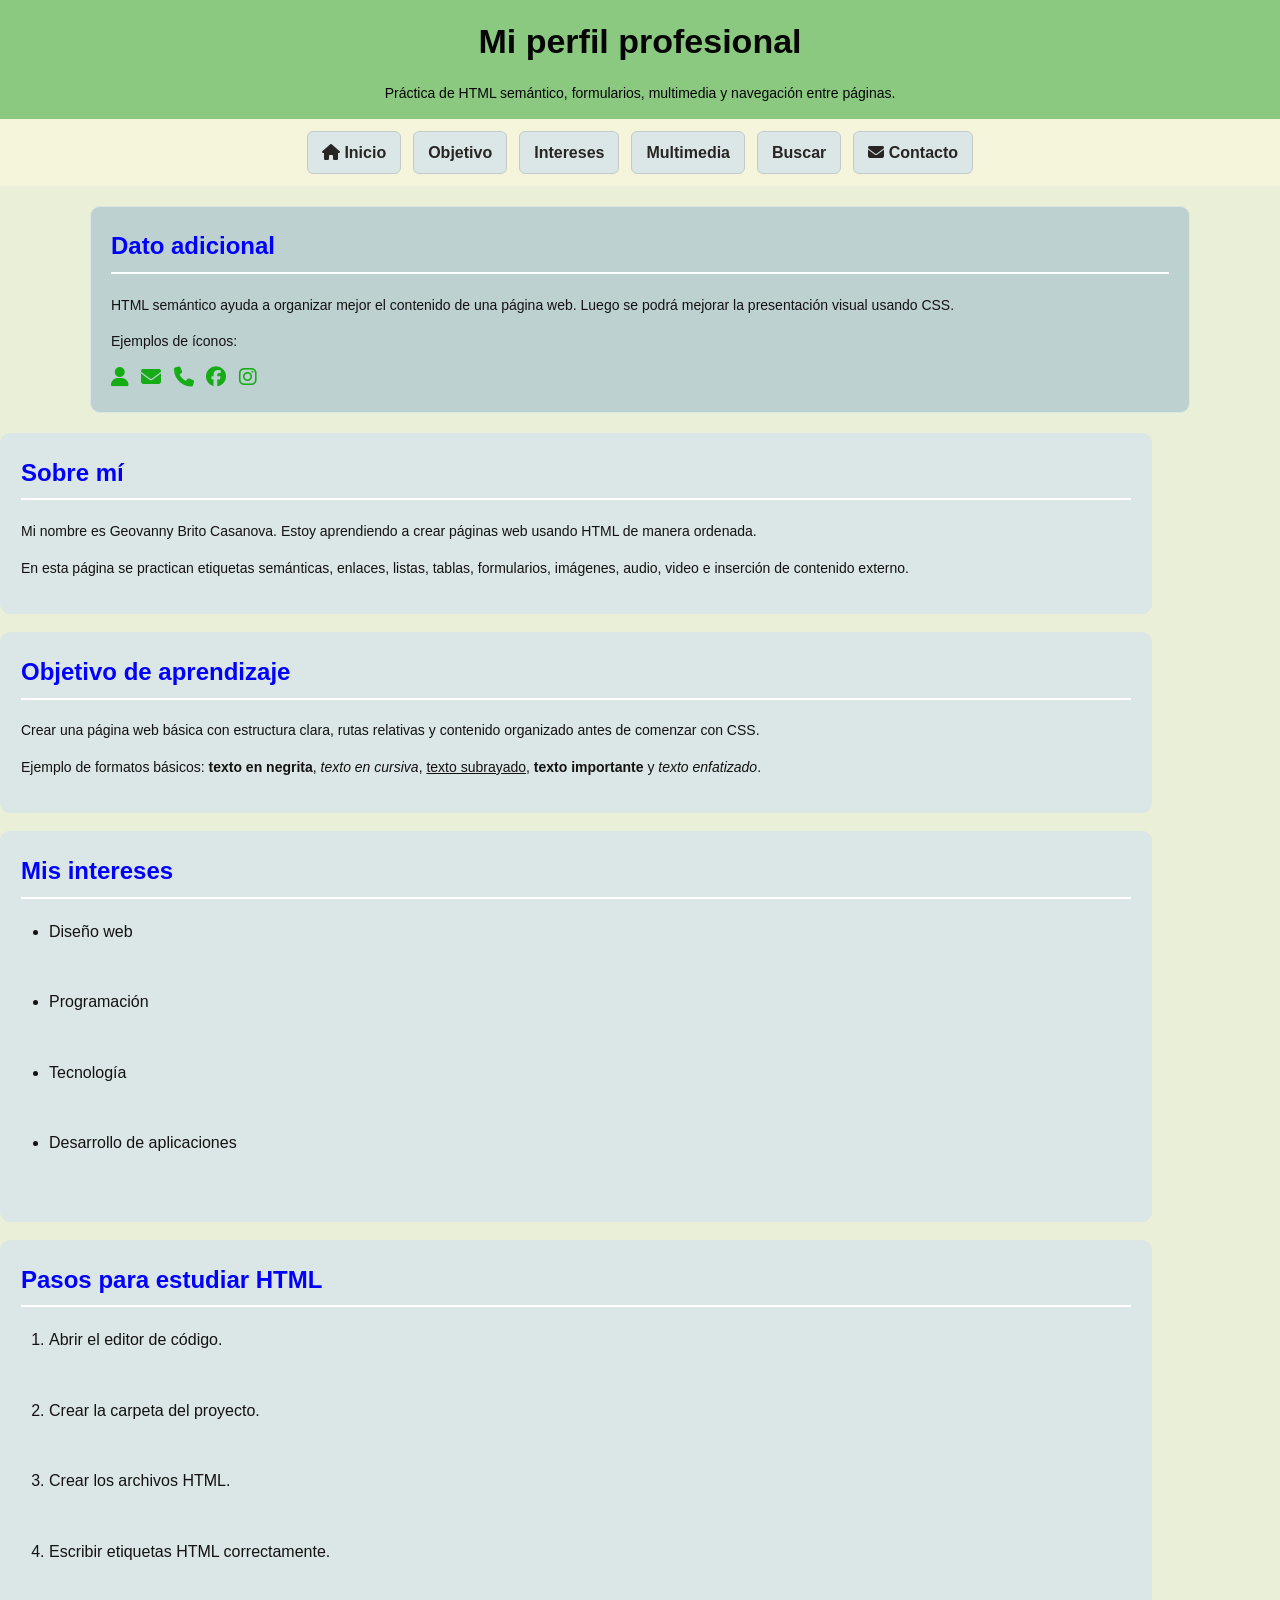
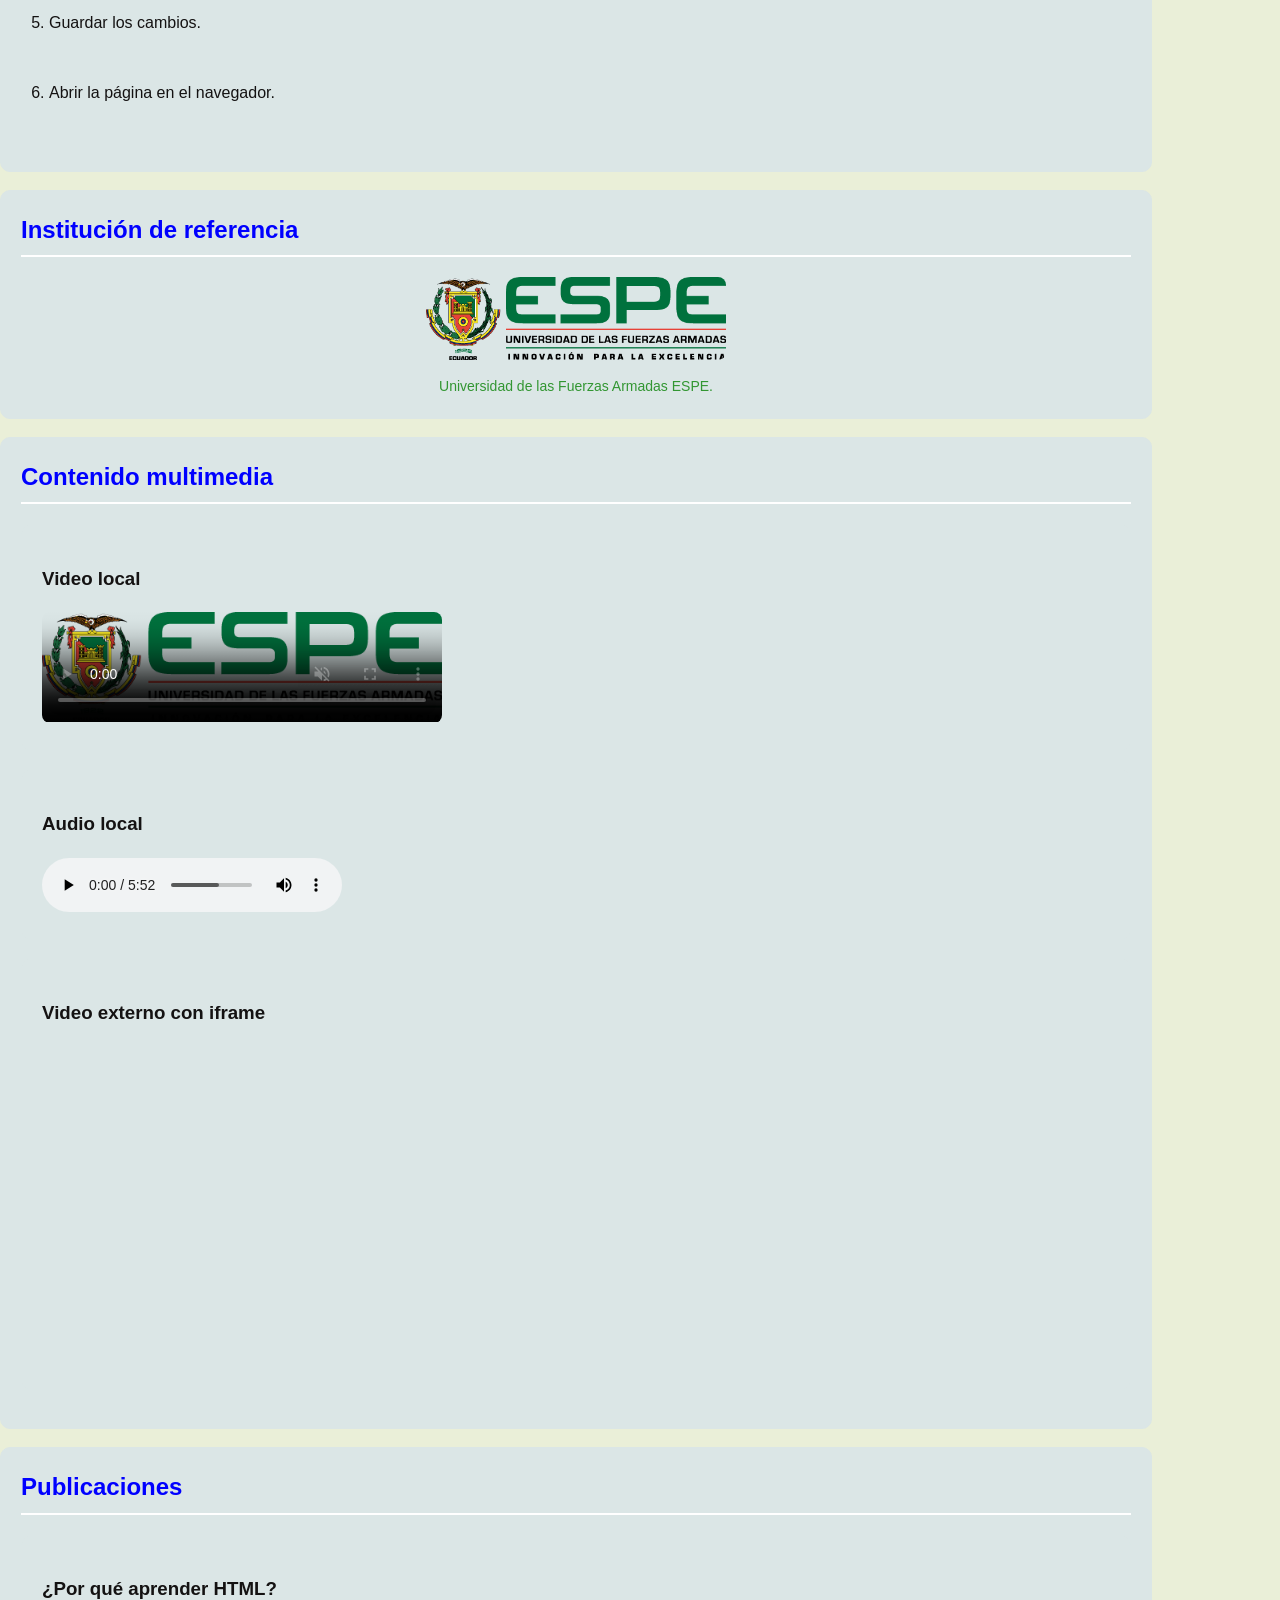
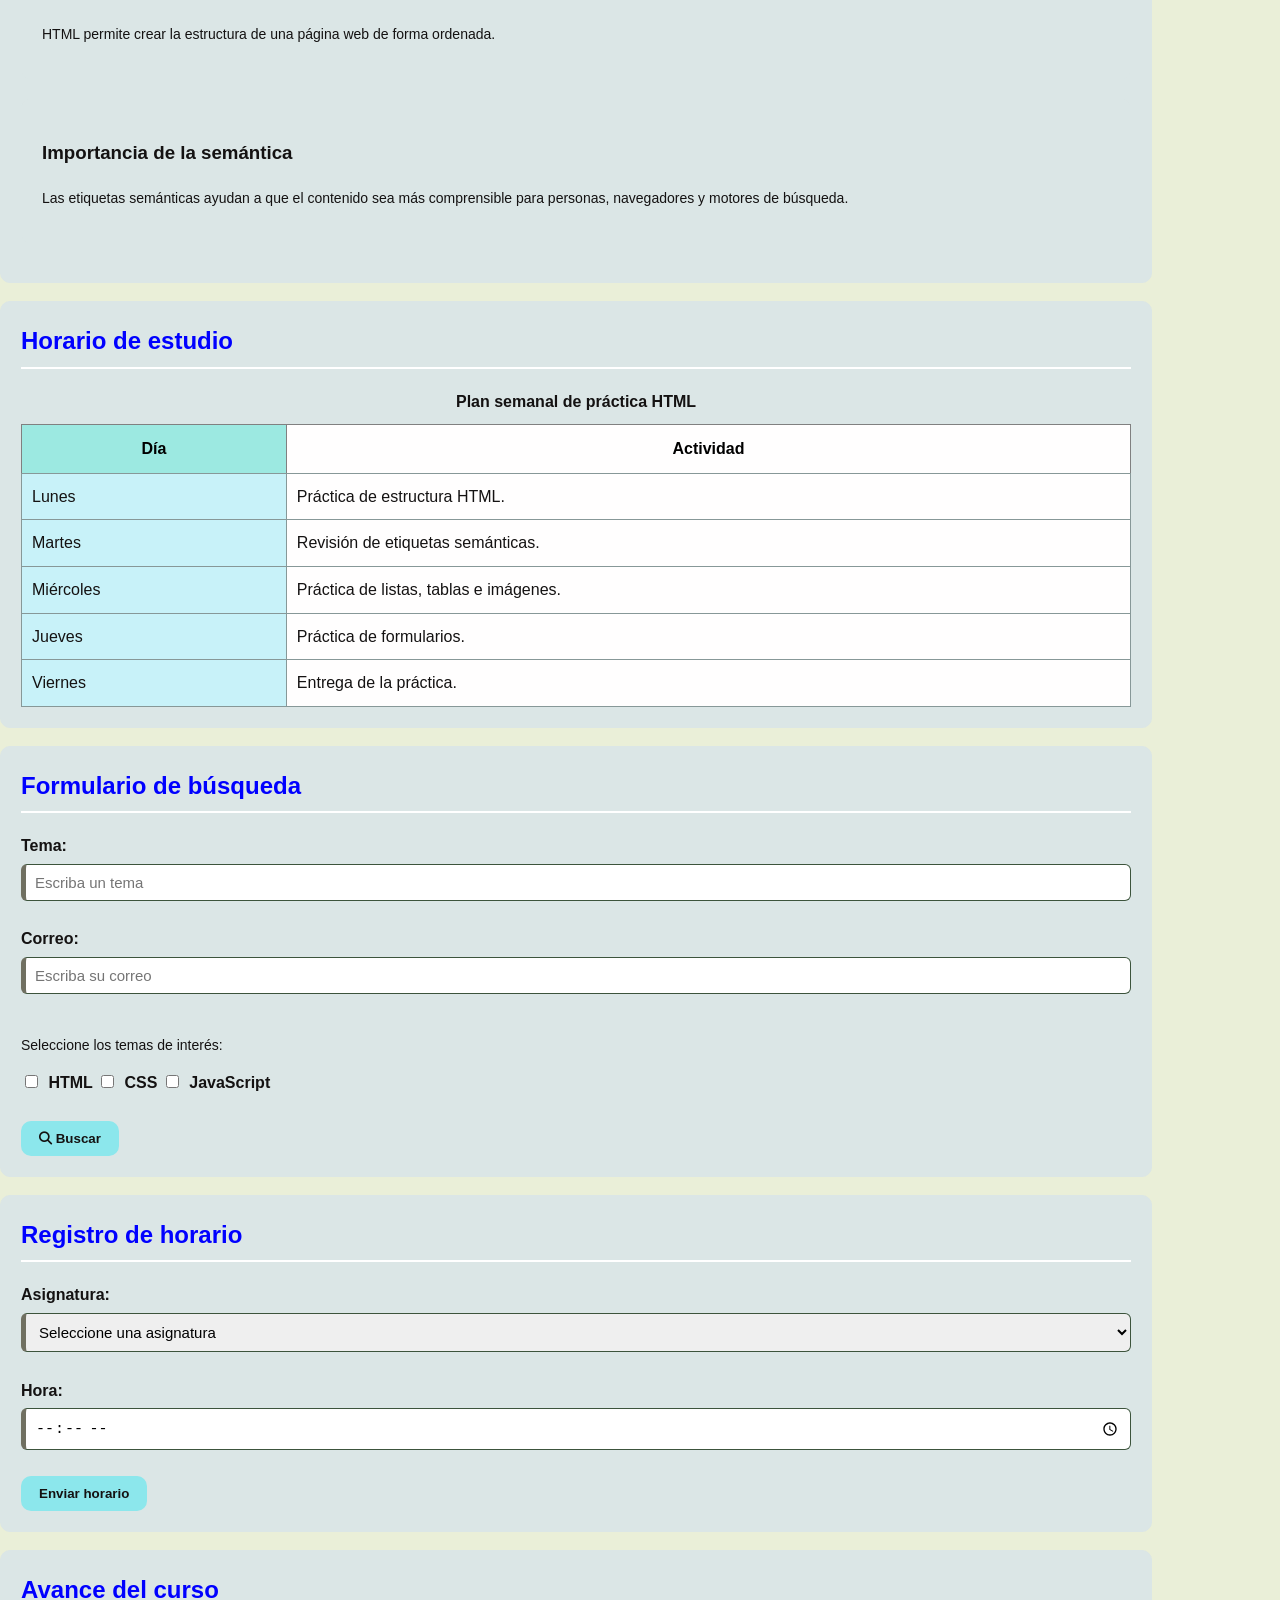
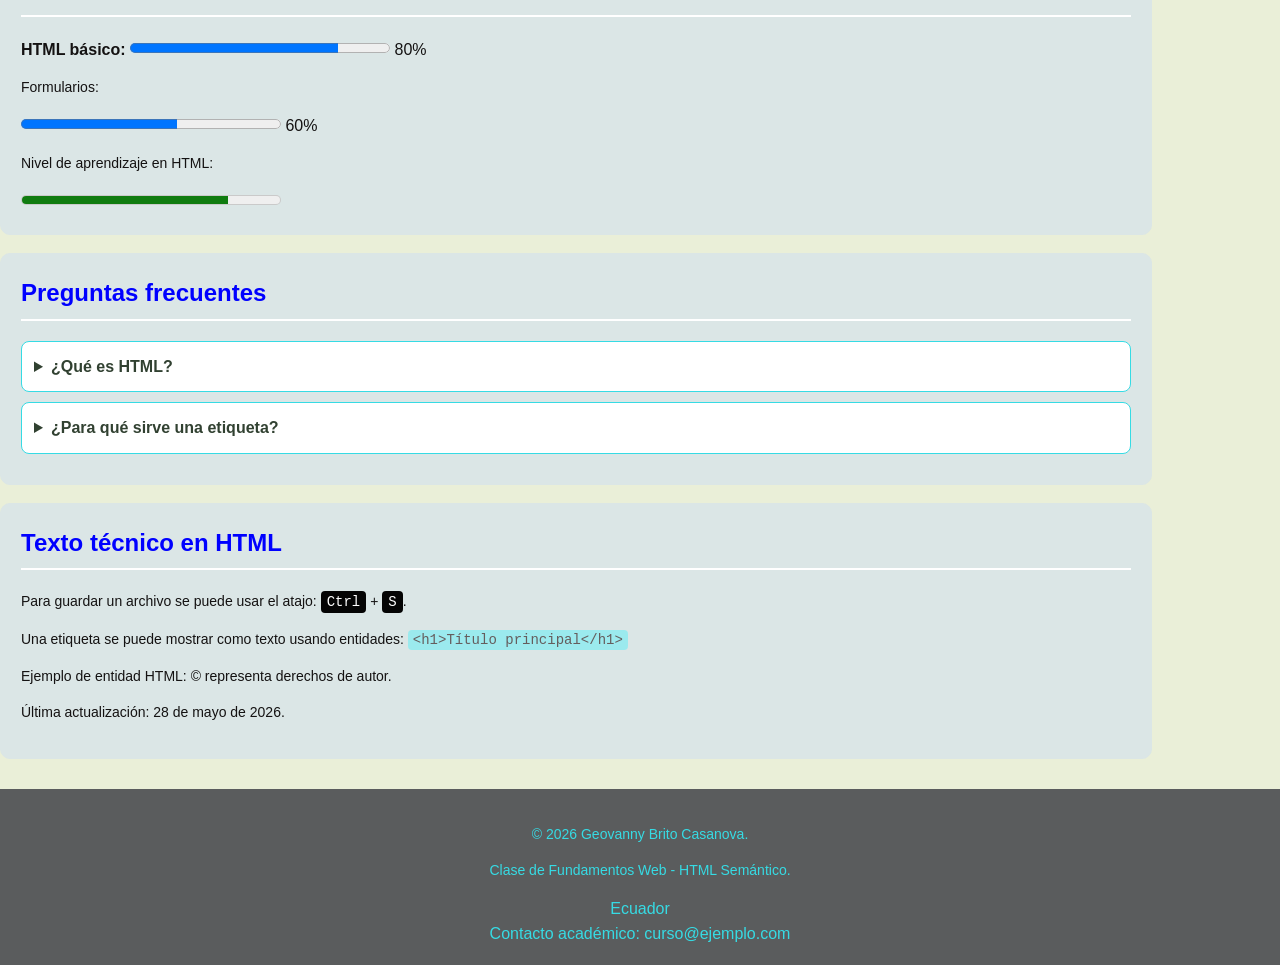
==== PracticaCSS/Practica01/index.html @ da1f4d99 "Add files via upload" ====
<!DOCTYPE html>
<html lang="es">

<head>
    <meta charset="UTF-8">
    <title>Mi perfil profesional</title>

    <!-- Ícono de la pestaña del navegador -->
    <link rel="icon" href="img/mundito.ico" type="image/x-icon">

    <!-- Librería externa para usar íconos -->
    <link rel="stylesheet" href="https://cdnjs.cloudflare.com/ajax/libs/font-awesome/6.5.0/css/all.min.css">

    <link rel="stylesheet" href="css/general.css">
    <link rel="stylesheet" href="css/index.css">
    <link rel="stylesheet" href="css/buscar.css">
    <link rel="stylesheet" href="css/contacto.css">
</head>

<body>

    <!-- Encabezado principal de la página -->
    <header>
        <h1>Mi perfil profesional</h1>
        <p>Práctica de HTML semántico, formularios, multimedia y navegación entre páginas.</p>
    </header>

    <!-- Menú de navegación principal -->
    <nav>
        <a href="index.html">
            <i class="fa-solid fa-house"></i>
            Inicio
        </a>

        <a href="#objetivo">Objetivo</a>

        <a href="#intereses">Intereses</a>

        <a href="#multimedia">Multimedia</a>

        <a href="pages/buscar.html">Buscar</a>

        <a href="pages/cto/contacto.html">
            <i class="fa-solid fa-envelope"></i>
            Contacto
        </a>
    </nav>

    <!-- Contenido lateral complementario -->
    <aside>
        <h2>Dato adicional</h2>
        <p>
            HTML semántico ayuda a organizar mejor el contenido de una página web.
            Luego se podrá mejorar la presentación visual usando CSS.
        </p>

        <p>Ejemplos de íconos:</p>
        <i class="fa-solid fa-user"></i>
        <i class="fa-solid fa-envelope"></i>
        <i class="fa-solid fa-phone"></i>
        <i class="fa-brands fa-facebook"></i>
        <i class="fa-brands fa-instagram"></i>
    </aside>

    <!-- Contenido principal -->
    <main>

        <!-- Sección de presentación -->
        <section id="presentacion">
            <h2>Sobre mí</h2>

            <p>
                Mi nombre es Geovanny Brito Casanova. Estoy aprendiendo a crear páginas web
                usando HTML de manera ordenada.
            </p>

            <p>
                En esta página se practican etiquetas semánticas, enlaces, listas, tablas,
                formularios, imágenes, audio, video e inserción de contenido externo.
            </p>
        </section>

        <!-- Sección de objetivos -->
        <section id="objetivo">
            <h2>Objetivo de aprendizaje</h2>

            <p>
                Crear una página web básica con estructura clara, rutas relativas y contenido
                organizado antes de comenzar con CSS.
            </p>

            <p>
                Ejemplo de formatos básicos:
                <b>texto en negrita</b>,
                <i>texto en cursiva</i>,
                <u>texto subrayado</u>,
                <strong>texto importante</strong> y
                <em>texto enfatizado</em>.
            </p>
        </section>

        <!-- Sección de intereses -->
        <section id="intereses">
            <h2>Mis intereses</h2>

            <ul>
                <li>Diseño web</li>
                <li>Programación</li>
                <li>Tecnología</li>
                <li>Desarrollo de aplicaciones</li>
            </ul>
        </section>

        <!-- Sección de pasos -->
        <section>
            <h2>Pasos para estudiar HTML</h2>

            <ol>
                <li>Abrir el editor de código.</li>
                <li>Crear la carpeta del proyecto.</li>
                <li>Crear los archivos HTML.</li>
                <li>Escribir etiquetas HTML correctamente.</li>
                <li>Guardar los cambios.</li>
                <li>Abrir la página en el navegador.</li>
            </ol>
        </section>

        <!-- Sección con imagen -->
        <section>
            <h2>Institución de referencia</h2>

            <figure>
                <img src="img/espe/imagenEjemploEspe.png" alt="Logo de la ESPE" width="300">
                <figcaption>Universidad de las Fuerzas Armadas ESPE.</figcaption>
            </figure>
        </section>

        <!-- Sección multimedia -->
        <section id="multimedia">
            <h2>Contenido multimedia</h2>

            <article>
                <h3>Video local</h3>

                <video src="video/videoEjemploDiagnostica.mp4" controls width="400"
                    poster="img/espe/imagenEjemploEspe.png" muted loop>
                    Tu navegador no soporta la etiqueta de video.
                </video>
            </article>

            <article>
                <h3>Audio local</h3>

                <audio src="audio/audioEjemploA7X.mp3" controls loop preload="metadata">
                    Tu navegador no soporta la etiqueta de audio.
                </audio>
            </article>

            <article>
                <h3>Video externo con iframe</h3>

                <iframe width="560" height="315" src="https://www.youtube.com/embed/bdz90srbneU?si=QoyqD5uKp2PkH5kk"
                    title="Video de YouTube" frameborder="0"
                    allow="accelerometer; autoplay; clipboard-write; encrypted-media; gyroscope; picture-in-picture; web-share"
                    referrerpolicy="strict-origin-when-cross-origin" allowfullscreen>
                </iframe>
            </article>
        </section>

        <!-- Sección de publicaciones -->
        <section>
            <h2>Publicaciones</h2>

            <article>
                <h3>¿Por qué aprender HTML?</h3>
                <p>
                    HTML permite crear la estructura de una página web de forma ordenada.
                </p>
            </article>

            <article>
                <h3>Importancia de la semántica</h3>
                <p>
                    Las etiquetas semánticas ayudan a que el contenido sea más comprensible
                    para personas, navegadores y motores de búsqueda.
                </p>
            </article>
        </section>

        <!-- Sección de tabla -->
        <section>
            <h2>Horario de estudio</h2>

            <table border="1">
                <caption>Plan semanal de práctica HTML</caption>

                <thead>
                    <tr>
                        <th>Día</th>
                        <th>Actividad</th>
                    </tr>
                </thead>

                <tbody>
                    <tr>
                        <td>Lunes</td>
                        <td>Práctica de estructura HTML.</td>
                    </tr>

                    <tr>
                        <td>Martes</td>
                        <td>Revisión de etiquetas semánticas.</td>
                    </tr>

                    <tr>
                        <td>Miércoles</td>
                        <td>Práctica de listas, tablas e imágenes.</td>
                    </tr>

                    <tr>
                        <td>Jueves</td>
                        <td>Práctica de formularios.</td>
                    </tr>

                    <tr>
                        <td>Viernes</td>
                        <td>Entrega de la práctica.</td>
                    </tr>
                </tbody>
            </table>
        </section>

        <!-- Sección de formulario de búsqueda -->
        <section>
            <h2>Formulario de búsqueda</h2>

            <!-- 
                Este formulario usa GET.
                Por eso los datos viajan en la URL hacia pages/buscar.html.
            -->
            <form method="GET" action="pages/buscar.html">

                <label for="tema">Tema:</label>
                <input type="text" id="tema" name="tema" placeholder="Escriba un tema" required minlength="3"
                    maxlength="20">

                <br><br>

                <label for="correo">Correo:</label>
                <input type="email" id="correo" name="correo" placeholder="Escriba su correo" required>

                <br><br>

                <p>Seleccione los temas de interés:</p>

                <label>
                    <input type="checkbox" name="temas[]" value="html">
                    HTML
                </label>

                <label>
                    <input type="checkbox" name="temas[]" value="css">
                    CSS
                </label>

                <label>
                    <input type="checkbox" name="temas[]" value="javascript">
                    JavaScript
                </label>

                <br><br>

                <button type="submit">
                    <i class="fa-solid fa-magnifying-glass"></i>
                    Buscar
                </button>
            </form>
        </section>

        <!-- Sección de registro de horario -->
        <section>
            <h2>Registro de horario</h2>

            <form method="GET" action="pages/buscar.html">

                <label for="asignatura">Asignatura:</label>
                <select id="asignatura" name="asignatura" required>
                    <option value="">Seleccione una asignatura</option>
                    <option value="programacion">Programación</option>
                    <option value="base_datos">Base de Datos</option>
                    <option value="redes">Redes</option>
                    <option value="sistemas_operativos">Sistemas Operativos</option>
                </select>

                <br><br>

                <label for="hora">Hora:</label>
                <input type="time" id="hora" name="hora" min="08:00" max="17:00" step="1800" required>

                <br><br>

                <button type="submit">Enviar horario</button>
            </form>
        </section>

        <!-- Sección de avance del curso -->
        <section>
            <h2>Avance del curso</h2>

            <label for="avance-html">HTML básico:</label>
            <progress id="avance-html" value="80" max="100"></progress>
            <span>80%</span>

            <p>Formularios:</p>
            <progress value="60" max="100"></progress>
            <span>60%</span>

            <p>Nivel de aprendizaje en HTML:</p>
            <meter value="8" min="0" max="10"></meter>
        </section>

        <!-- Sección de preguntas frecuentes -->
        <section>
            <h2>Preguntas frecuentes</h2>

            <details>
                <summary>¿Qué es HTML?</summary>
                <p>HTML es el lenguaje que permite crear la estructura de una página web.</p>
            </details>

            <details>
                <summary>¿Para qué sirve una etiqueta?</summary>
                <p>Una etiqueta indica al navegador cómo debe interpretar una parte del contenido.</p>
            </details>
        </section>

        <!-- Sección de texto técnico -->
        <section>
            <h2>Texto técnico en HTML</h2>

            <p>
                Para guardar un archivo se puede usar el atajo:
                <kbd>Ctrl</kbd> + <kbd>S</kbd>.
            </p>

            <p>
                Una etiqueta se puede mostrar como texto usando entidades:
                <code>&lt;h1&gt;Título principal&lt;/h1&gt;</code>
            </p>

            <p>
                Ejemplo de entidad HTML:
                &copy; representa derechos de autor.
            </p>

            <p>
                Última actualización:
                <time datetime="2026-05-28">28 de mayo de 2026</time>.
            </p>
        </section>

    </main>

    <!-- Pie de página -->
    <footer>
        <p>&copy; 2026 Geovanny Brito Casanova.</p>
        <p>Clase de Fundamentos Web - HTML Semántico.</p>

        <address>
            Ecuador<br>
            Contacto académico: curso@ejemplo.com
        </address>
    </footer>

</body>

</html>
---- PracticaCSS/Practica01/css/general.css ----
* {
    box-sizing: border-box;
}

/* estilo general de body */
body {
    margin: 0;
    font-family: Arial, Helvetica, sans-serif;
    background-color: rgb(234, 239, 216);
    color: #141212;
    line-height: 1.6;
}

/*general de titulos */
h1 {
    margin: 0;
    font-size: 34px;
    text-align: center;
}

h2 {
    margin-top: 0;
    color: blue;
    border-bottom: 2px solid #ffffff;
    padding-bottom: 6px;
}

h3 {
    color: rgb(14, 14, 14) 5;
}

/* general para PARRAFO */
p {
    font-size: 14px;
    text-align: justify;
}

/* bloque enlace */
a {
    color: #329632;
    text-decoration: none;
}

a:hover {
    text-decoration: underline;
    color: #36dbe4;
}

/* bloque de cabezal */
header {
    background-color: rgb(139, 201, 128);
    color: #060606;
    padding: 14px 14px;
    text-align: center;
}

header p {
    text-align: center;
    margin-bottom: 0;
}

/* bloque de pie de pagina */
footer {
    background-color: #5a5c5d;
    color: #36dbe4;
    text-align: center;
    padding: 20px;
    margin-top: 30px;

}

footer p {
    text-align: center;
    margin: 5px, 0;
}

footer address {
    font-style: normal;
}

/* bloque de navegacion */
nav {
    background-color: beige;
    padding: 12px;
    text-align: center;
    display: flex;
    justify-content: center;
    flex-wrap: wrap;
    gap: 12px;
}

nav a {
    background-color: #dbe6e6;
    color: #292525;
    padding: 8px 14px;
    border-radius: 6px;
    font-weight: bold;
    border: 1px solid #c5cbcb;

}

nav a:hover {
    background-color: #329632;
    color: #fff7f7;
    text-decoration: none;
}

main {
    width: 90%;
    margin: 2;
}

section,
article,
aside {
    background-color: #dbe6e6;
    padding: 20px;
    margin-bottom: 18px;
    border: 1px solid #dbe6e6;
    border-radius: 10px;
}

aside {
    width: 90%;
    max-width: 1100px;
    margin: 20px auto;
    background-color: #bed1d1;
}
aside i{
    margin-right: 8px;
    font-size: 20px;
    color: #16ac16;
}
img,video,iframe{
    max-width: 100%;
    border-radius: 8px;

}
figure{
    text-align: center;
    margin: 0;
}
figcaption{
    font-size: 14px;
    color: #329632;
    margin-top: 8px;
}
ul,ol{
    padding-left: 28px;
}
li{
    margin-bottom: 5dvh;
}
table{
    width: 100%;
    background-color: #c8f2f9;
    border-collapse: collapse;
}
caption{
    font-weight: bold;
    margin-bottom: 10px;
    color: #141212;
}
th{
    background-color: #9ce9e1;
    color: #000000;
    padding: 1%;
}
td{
    padding:10px;
    border:1px solid #879898;
}
tr :nth-child(even){
background-color: #fffefe;

}
form{
    margin-top: 12px;
}
label{
    font-weight: bold;
}
input,select,textarea{
    width: 100%;
    padding: 9px;
    margin-top: 5px;
    border: 1px solid #3c543c;
    border-radius: 6px;
    font-size: 15px;
}
input[type="checkbox"],
input[type="radius"]{
    width: auto;
    margin-right: 6px;
}
textarea{
    resize: vertical;
}
button{
    background-color: #8ce7ec;
    color: #141212;
    border-radius: 10px;
    border:none;
    padding: 10px 18px;
    cursor:pointer;
    font-weight: bold;
}
button:hover{
    background-color: #36dbe4;
}
input:focus,
select:focus,
textarea:focus{
outline: 2px solid #00fd00;
border-color: #171616;
}
input:required,
select:required,
textarea:required{
border-left: 5px solid #707061;
}
/*bloque 13 details summary*/
details{
    background-color: #ffffff;
    padding: 12px;
    border-radius: 8px;
    border:1px solid #36dbe4;
    margin-bottom: 10px;
}
summary{
    cursor: pointer;
    font-weight: bold;
    color: #314131;
}
progress,meter{
width: 260px;
height: 20px;
}
/*Bloque de texto tecnico*/
code{
    background-color: #68eff68d;
    color: rgb(101, 93, 93);
    padding:2px 5px;
    border-radius: 4px;

}
pre{
    background-color: #060606;
    color: white;
    padding: 15px;
    border-radius: 8px;
    overflow-x:auto;
}
kbd{
    background-color: #040404;
    color: white;
    padding: 3px 6px;
    border-radius: 4px;
}
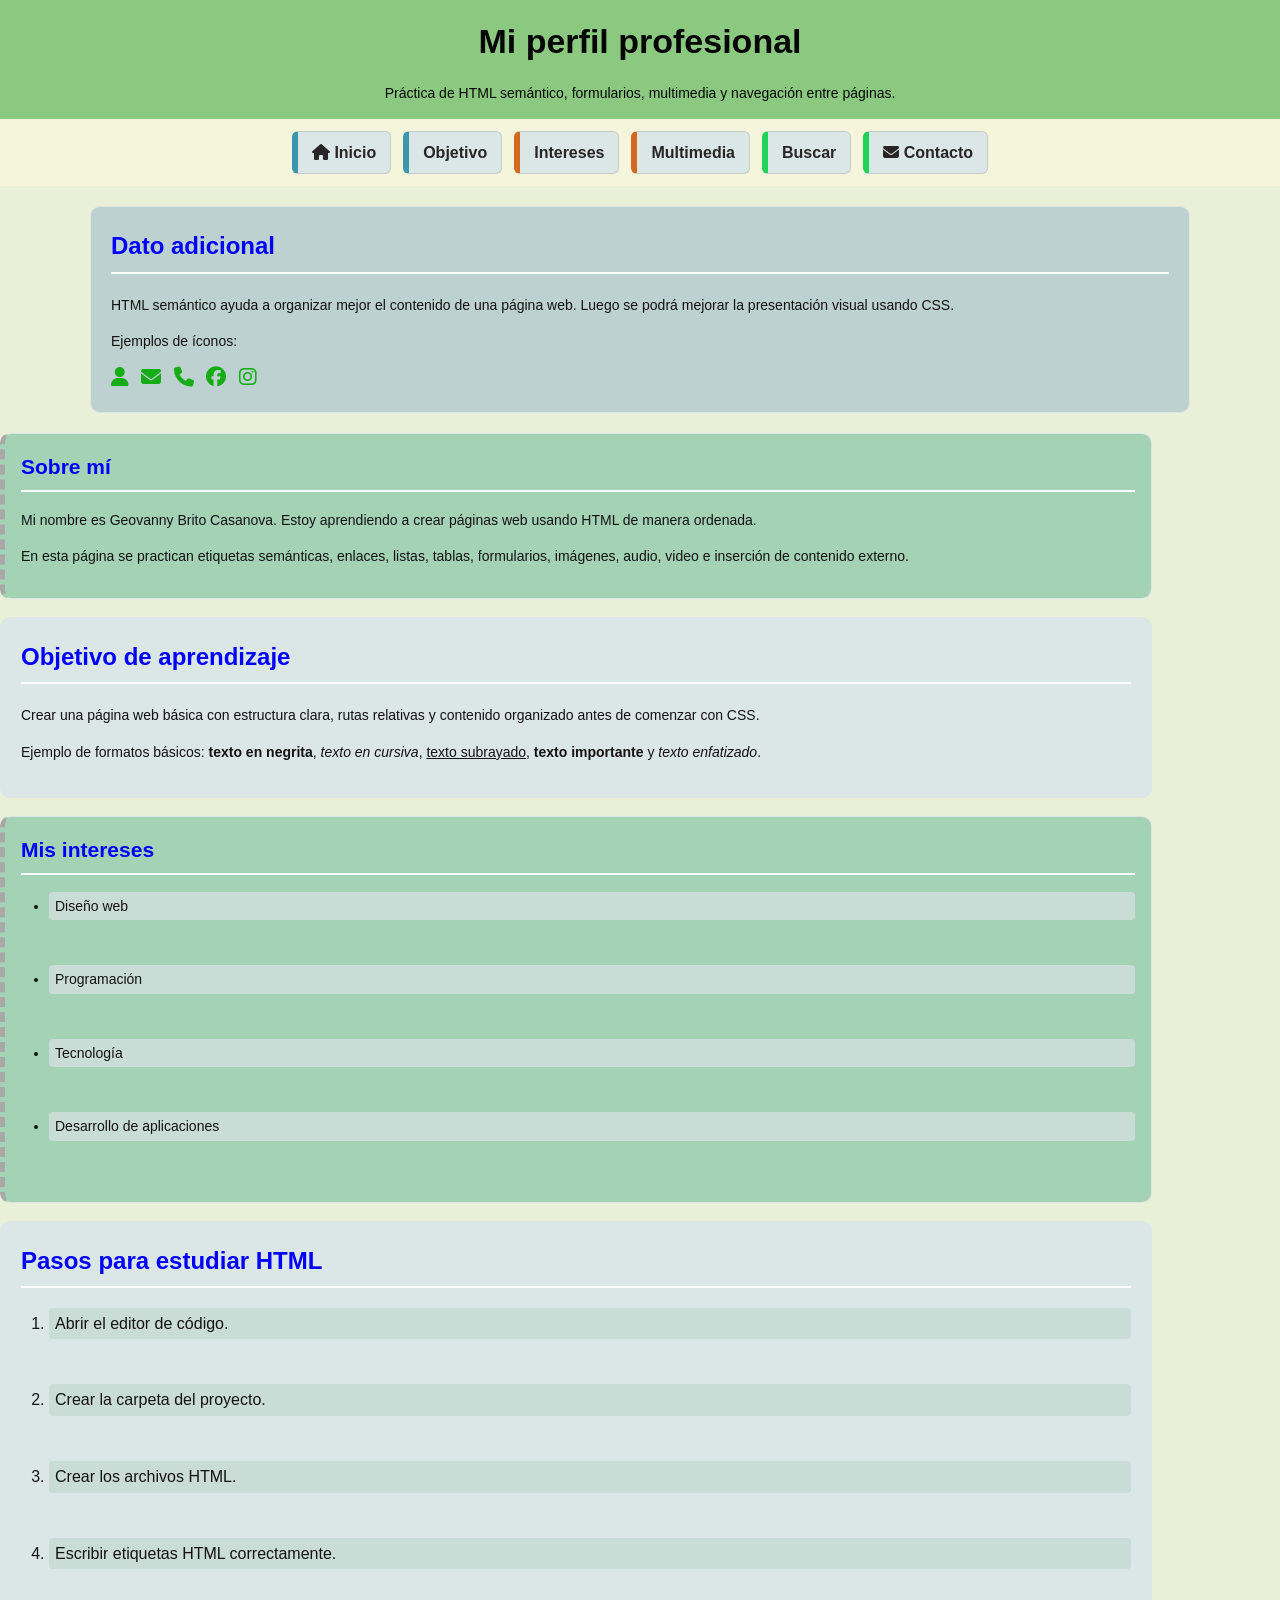
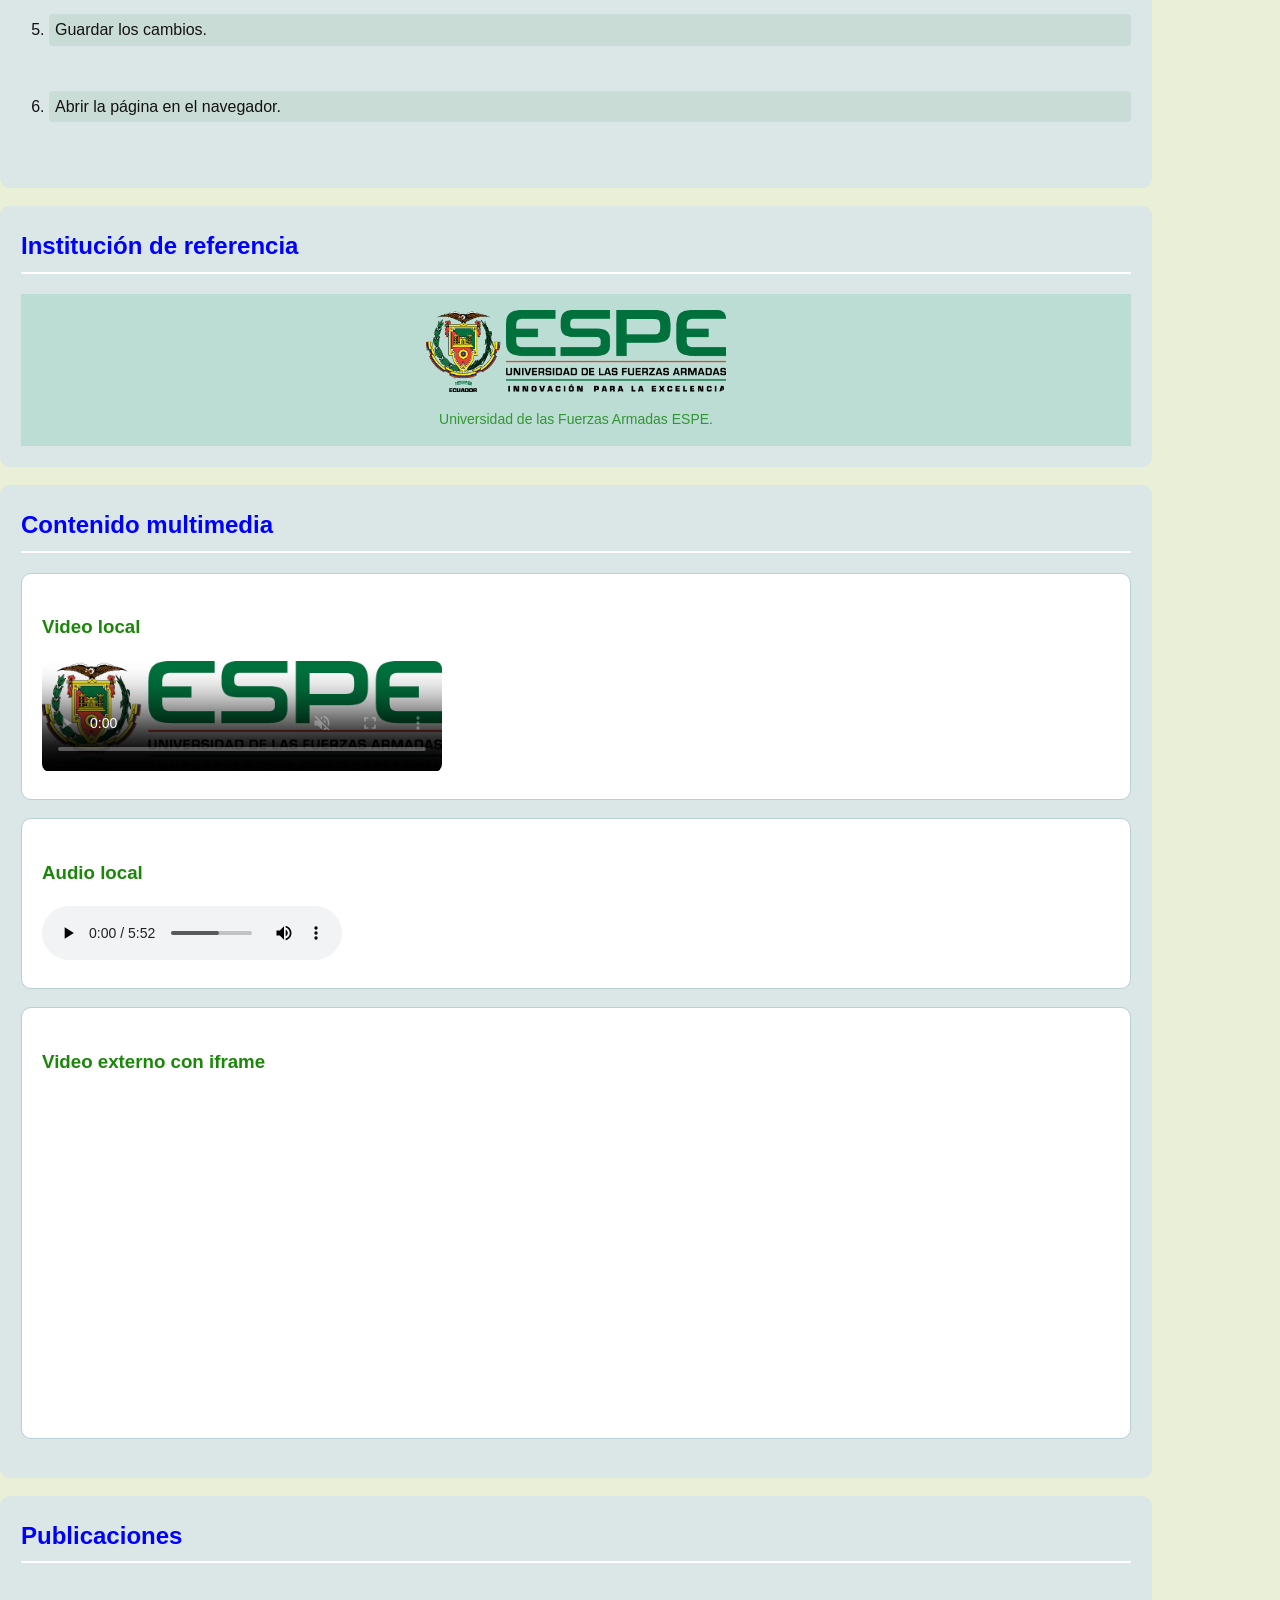
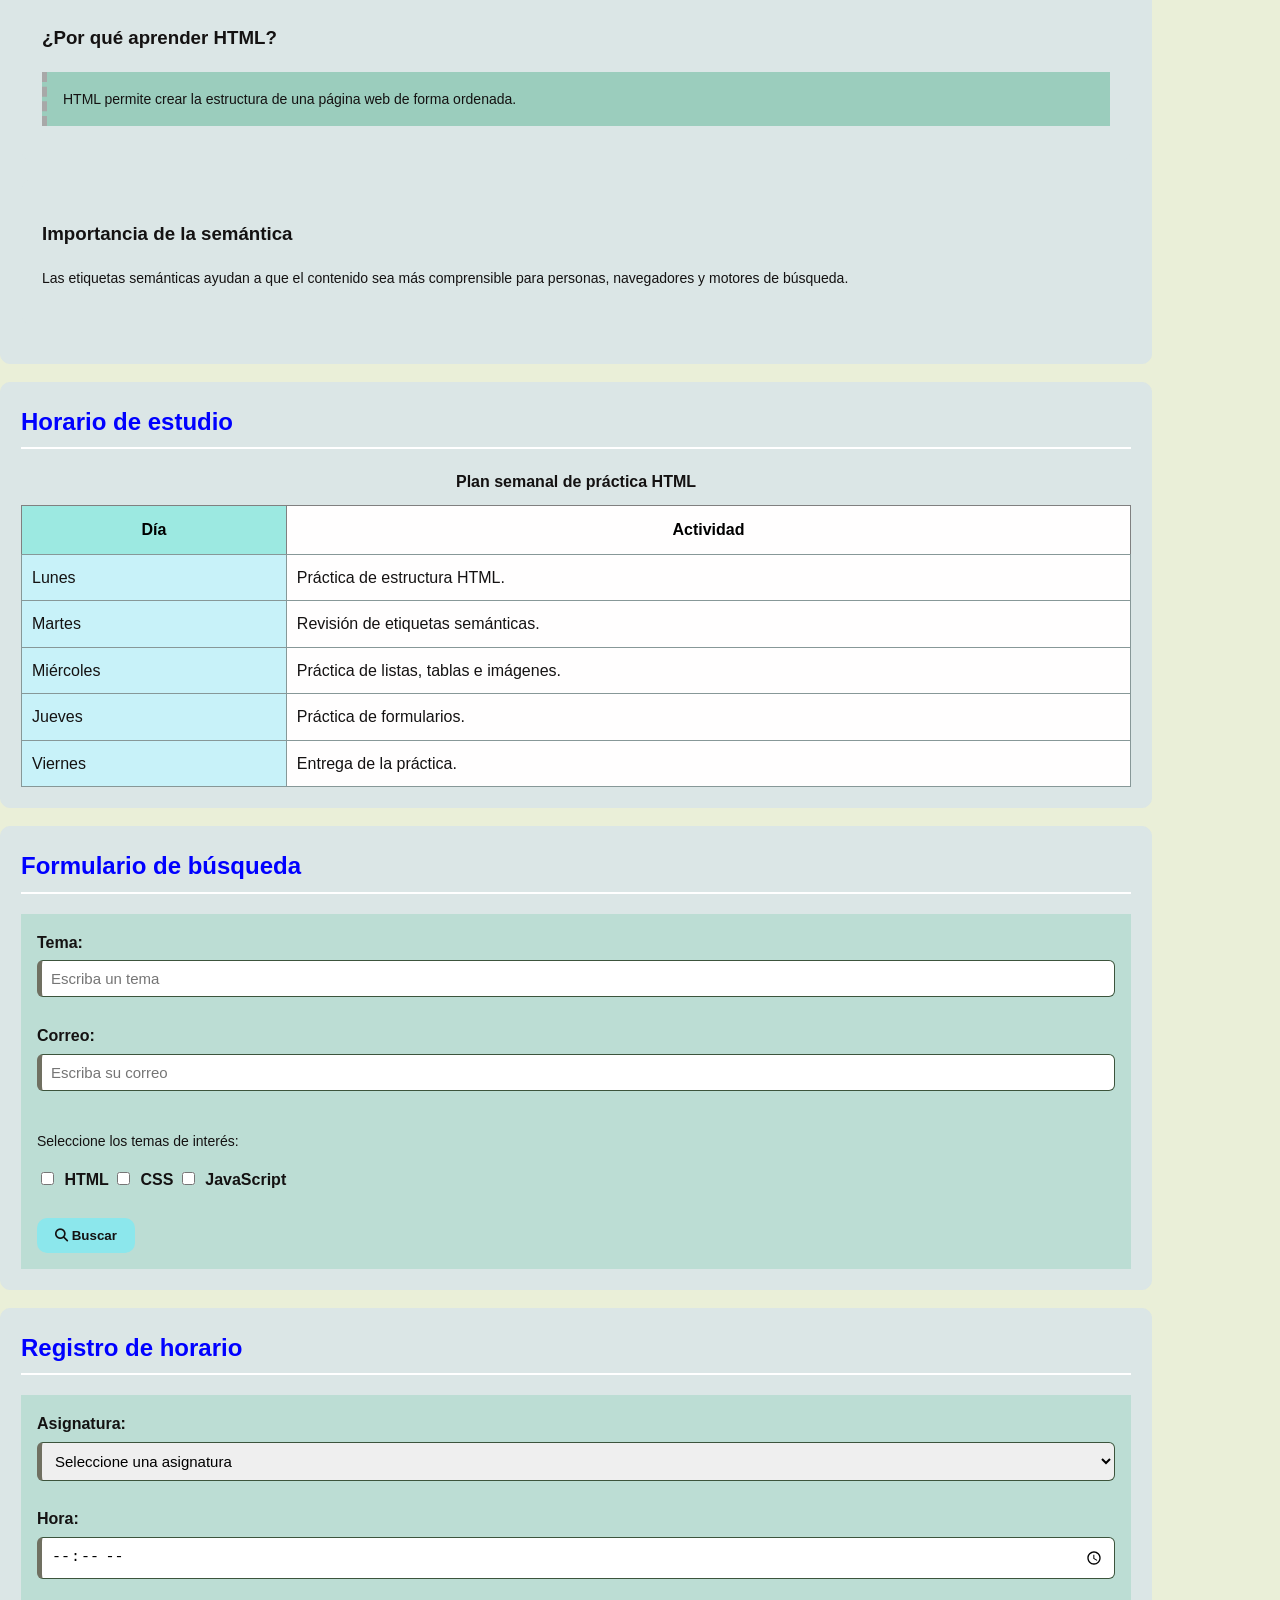
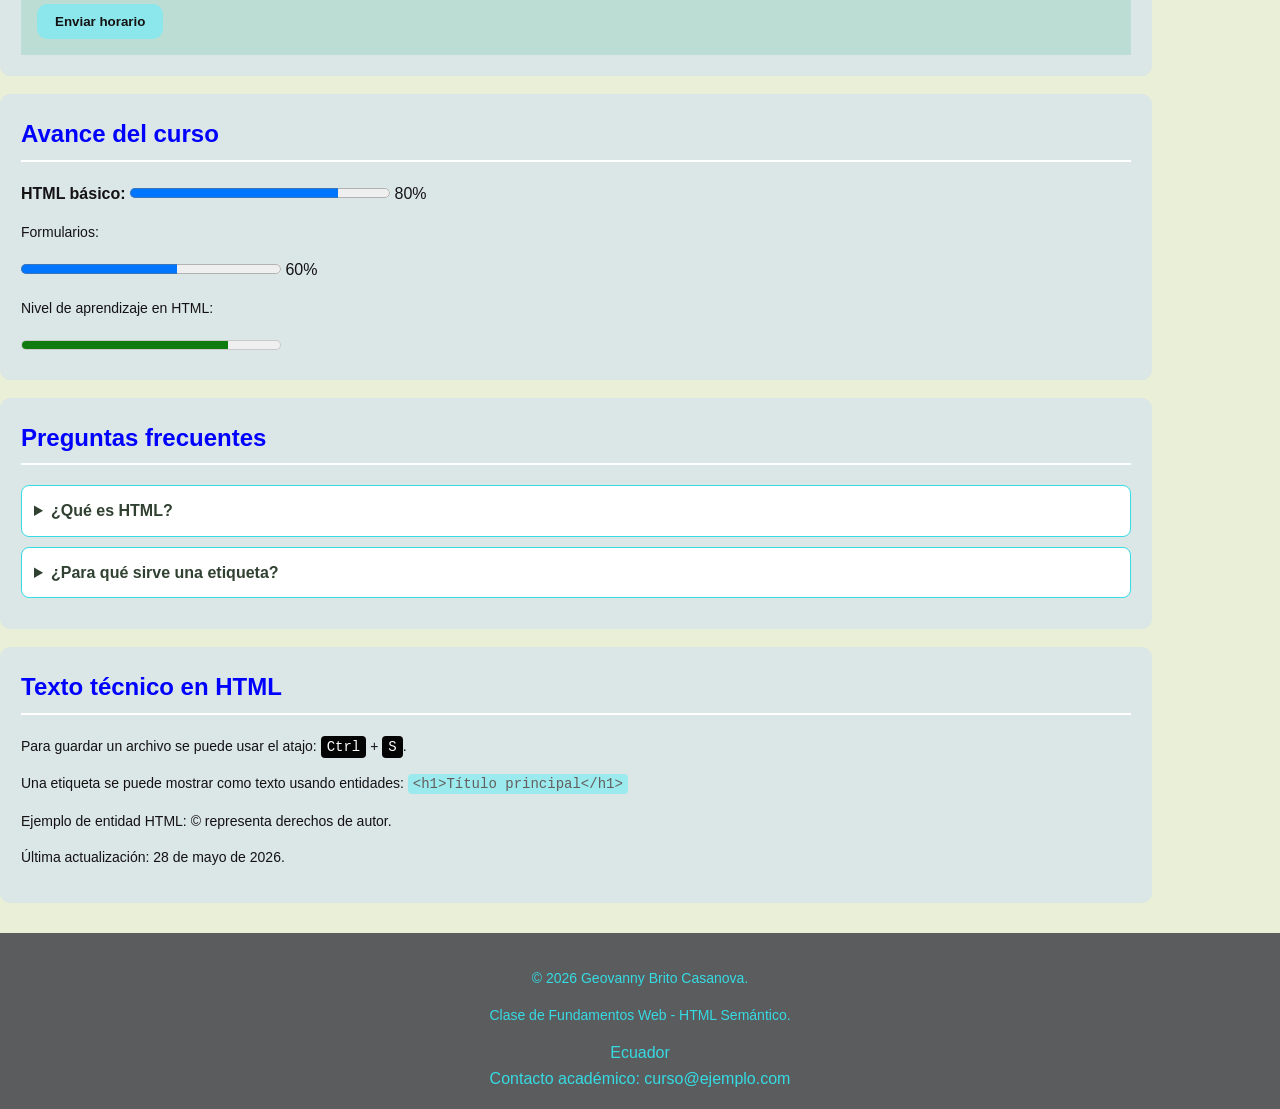
==== commit f7e0ddc3: "practica Co-authored-by: Copilot <copilot@github.com>" ====
--- a/PracticaCSS/Practica01/index.html
+++ b/PracticaCSS/Practica01/index.html
@@ -27,20 +27,20 @@
 
     <!-- Menú de navegación principal -->
     <nav>
-        <a href="index.html">
+        <a class="class_btn_nav"  href="index.html">
             <i class="fa-solid fa-house"></i>
             Inicio
         </a>
 
-        <a href="#objetivo">Objetivo</a>
-
-        <a href="#intereses">Intereses</a>
-
-        <a href="#multimedia">Multimedia</a>
-
-        <a href="pages/buscar.html">Buscar</a>
-
-        <a href="pages/cto/contacto.html">
+        <a class="class_btn_nav" href="#objetivo">Objetivo</a>
+
+        <a class="class_btn_nav1" href="#intereses">Intereses</a>
+
+        <a class="class_btn_nav1" href="#multimedia">Multimedia</a>
+
+        <a class="class_btn_nav2" href="pages/buscar.html">Buscar</a>
+
+        <a class="class_btn_nav2" href="pages/cto/contacto.html">
             <i class="fa-solid fa-envelope"></i>
             Contacto
         </a>
@@ -66,7 +66,7 @@
     <main>
 
         <!-- Sección de presentación -->
-        <section id="presentacion">
+        <section id="presentacion" class="nota">
             <h2>Sobre mí</h2>
 
             <p>
@@ -100,7 +100,7 @@
         </section>
 
         <!-- Sección de intereses -->
-        <section id="intereses">
+        <section id="intereses" class="nota">
             <h2>Mis intereses</h2>
 
             <ul>
@@ -112,7 +112,7 @@
         </section>
 
         <!-- Sección de pasos -->
-        <section>
+        <section id="pasos">
             <h2>Pasos para estudiar HTML</h2>
 
             <ol>
@@ -173,7 +173,7 @@
 
             <article>
                 <h3>¿Por qué aprender HTML?</h3>
-                <p>
+                <p class="nota">
                     HTML permite crear la estructura de una página web de forma ordenada.
                 </p>
             </article>
--- a/PracticaCSS/Practica01/css/general.css
+++ b/PracticaCSS/Practica01/css/general.css
@@ -256,4 +256,87 @@
     color: white;
     padding: 3px 6px;
     border-radius: 4px;
+}
+/* ============================================================
+   BLOQUE 17: RESPONSIVE BÁSICO
+   Cuando la pantalla es pequeña, el menú se acomoda en columna.
+   Esto prepara el camino hacia CSS responsive.
+   ============================================================ */
+
+/* Se aplica solo cuando la pantalla mide 700px o menos, normalmente celulares o tablets pequeñas */
+@media (max-width: 700px) {
+
+    /* Selecciona el menú de navegación */
+    nav {
+        /* Coloca los elementos del menú uno debajo del otro */
+        flex-direction: column;
+    }
+
+    /* Selecciona cada enlace dentro del menú */
+    nav a {
+        /* Hace que cada enlace ocupe todo el ancho disponible */
+        width: 100%;
+
+        /* Centra el texto dentro de cada enlace */
+        text-align: center;
+    }
+
+    /* Selecciona el título principal de la página */
+    h1 {
+        /* Reduce el tamaño del título para que no se vea muy grande en celular */
+        font-size: 26px;
+    }
+
+    /* Selecciona el contenido principal y la barra lateral */
+    main,
+    aside {
+        /* Hace que ocupen el 95% del ancho, dejando un pequeño margen */
+        width: 95%;
+    }
+
+    /* Selecciona secciones, artículos y barra lateral */
+    section,
+    article,
+    aside {
+        /* Reduce el espacio interno para aprovechar mejor la pantalla pequeña */
+        padding: 15px;
+    }
+
+    /* Selecciona las tablas */
+    table {
+        /* Reduce el tamaño del texto de la tabla para que entre mejor */
+        font-size: 14px;
+    }
+
+    /* Selecciona campos de formulario y botones */
+    input,
+    select,
+    textarea,
+    button {
+        /* Ocupa todo el ancho disponible del contenedor */
+        width: 100%;
+        /* Impide que el elemento crezca más allá del ancho de su contenedor */
+        max-width: 100%;
+        /* Hace que padding y bordes se incluyan dentro del ancho total */
+        box-sizing: border-box;
+        /* Tamaño de texto cómodo para lectura y uso en dispositivos móviles */
+        font-size: 16px;
+    }
+
+    input,
+    select,
+    textarea,
+    button,
+    meter,
+    progress,
+    audio {
+        /* Ocupa todo el ancho disponible del contenedor */
+        width: 100%;
+        /* Impide que el elemento crezca más allá del ancho de su contenedor */
+        max-width: 100%;
+        /* Hace que padding y bordes se incluyan dentro del ancho total */
+        box-sizing: border-box;
+        /* Tamaño de texto cómodo para lectura y uso en dispositivos móviles */
+        font-size: 16px;
+    }
 }
--- a/PracticaCSS/Practica01/css/index.css
+++ b/PracticaCSS/Practica01/css/index.css
@@ -0,0 +1,74 @@
+/* Bloque 16
+#inicio{
+    border-left: 6px solid #3c96ac;
+}
+#objetivo{
+    border-left: 6px solid #3c96ac;
+}
+#intereses{
+    border-left: 6px solid #3c96ac;
+}
+#multimedia{
+    border-left: 6px solid #3c96ac;
+}
+#buscar{
+    border-left: 6px solid #3c96ac;
+}
+#contacto{
+    border-left: 6px solid #3c96ac;
+}
+    */
+
+.class_btn_nav {
+    border-left: 6px solid #3c96ac;
+}
+.class_btn_nav1 {
+    border-left: 6px solid chocolate;
+}
+.class_btn_nav2 {
+    border-left: 6px solid rgb(30, 210, 90);
+}
+
+/* Agrupado: li y ol ahora comparten el mismo código sin repetirse */
+#intereses li
+ {
+    background-color: rgb(202, 220, 214);
+    margin-left: auto;
+    padding: 3px 6px;
+    border-radius: 4px;
+}
+#pasos li{
+    background-color: rgb(202, 220, 214);
+    margin-left: auto;
+    padding: 3px 6px;
+    border-radius: 4px;
+}
+
+#multimedia article {
+    border: 1px solid #bacfd4;
+    background-color: #ffffff;
+}
+
+#multimedia h3 {
+    color: rgb(26, 135, 9);
+}
+section form{
+    background-color: rgba(149, 210, 189, 0.441);
+    margin-left: auto;
+    padding: 16px;      
+    border-radius: 1px dashed #a8a8a8;
+}
+main figure{
+    background-color: rgba(149, 210, 189, 0.441);
+    margin-left: auto;
+    padding: 16px;
+    border-radius: 1px dashed #a8a8a8;
+}
+/*bloque 6 Nota importante
+*/
+.nota{
+    background-color: rgba(73, 173, 138, 0.441);
+    padding: 16px;
+    font-size: 14px;
+    border-left: 5px dashed #a8a8a8;
+}
